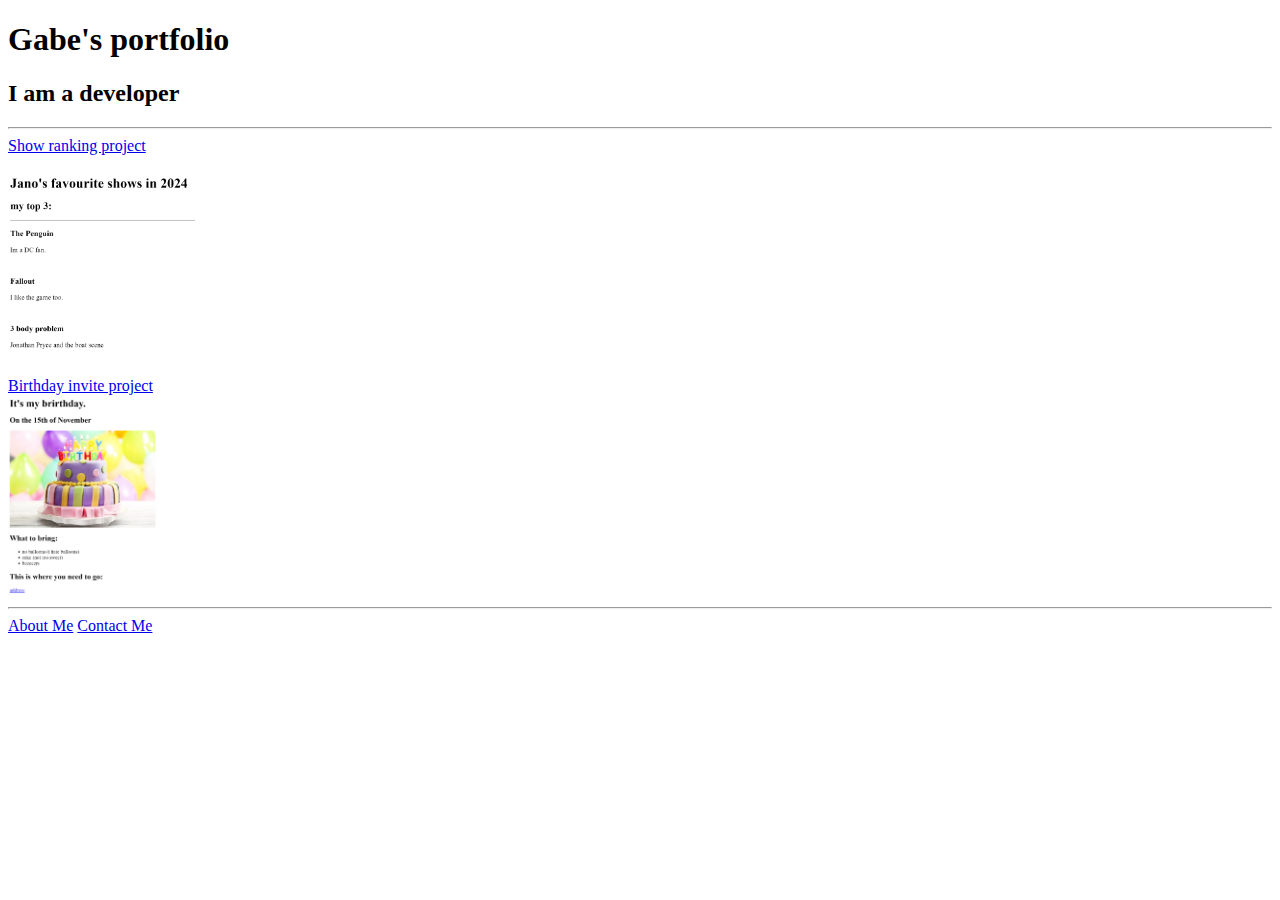
==== index.html @ 5a0d2cdc "Add files via upload" ====
<!-- TODO 1: Create the HTML Boilerplate -->
 <!DOCTYPE html>
 <html lang="en">
 <head>
    <meta charset="UTF-8">
    <meta name="viewport" content="width=device-width, initial-scale=1.0">
    <title>Gabe's page</title>
 </head>
 <body>
    <h1>Gabe's portfolio</h1>
    <h2>I am a developer</h2>
    <hr />
    <a href="./public/movie-ranking.html">Show ranking project</a>
    <br />
    <br />
    <img src="./assets/images/mr.png" height="200"/>
    <br />
    <a href="./public/birthday-invite.html">Birthday invite project</a>
    <br />
    <img src="./assets/images/bd.png" height="200"/>
    <hr />
    <a href="./public/about.html">About Me</a>
    <a href="./public/contact.html">Contact Me</a>
 </body>
 </html>
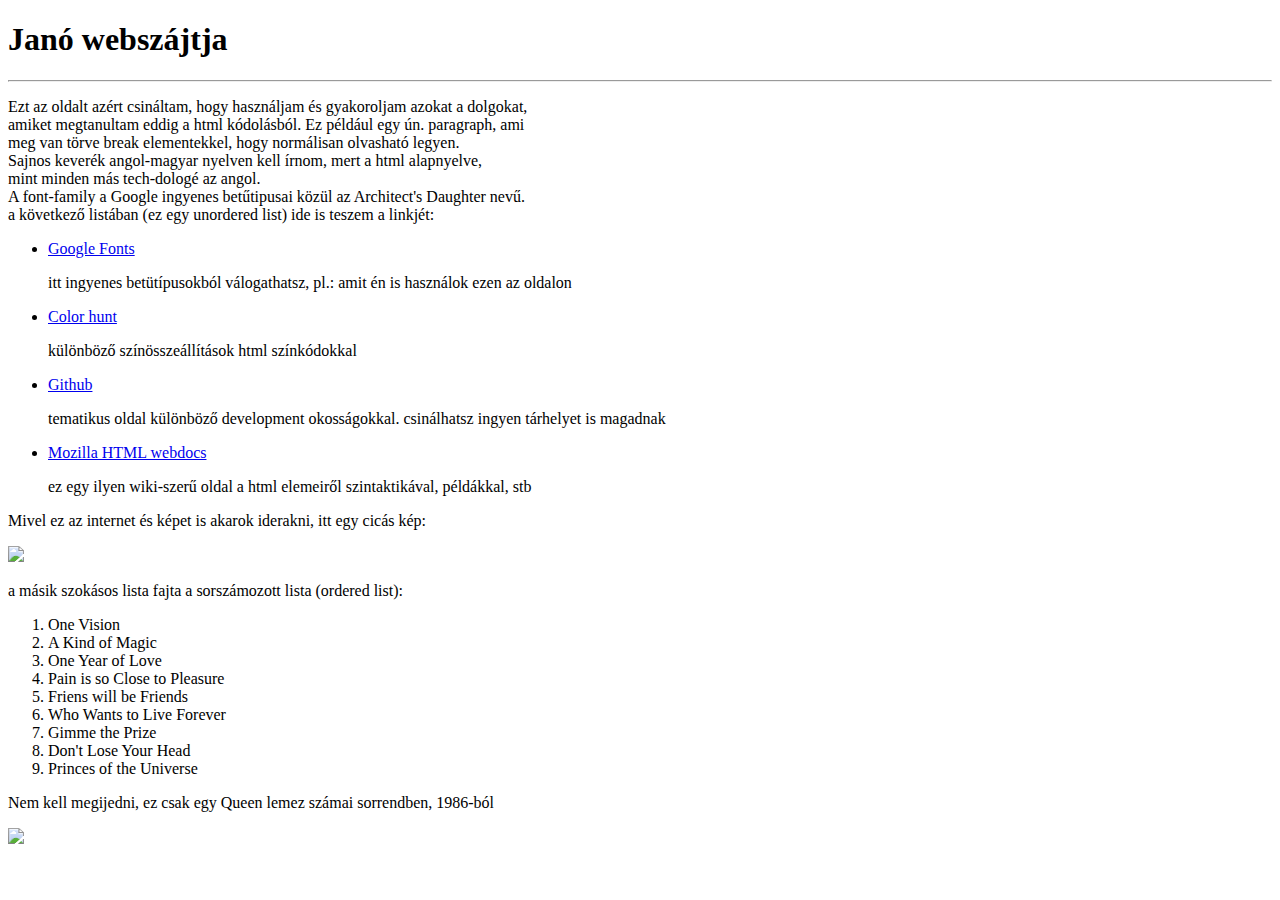
==== commit f26fd57d: "Add files via upload" ====
--- a/index.html
+++ b/index.html
@@ -1,25 +1,47 @@
-<!-- TODO 1: Create the HTML Boilerplate -->
- <!DOCTYPE html>
- <html lang="en">
- <head>
-    <meta charset="UTF-8">
-    <meta name="viewport" content="width=device-width, initial-scale=1.0">
-    <title>Gabe's page</title>
- </head>
- <body>
-    <h1>Gabe's portfolio</h1>
-    <h2>I am a developer</h2>
-    <hr />
-    <a href="./public/movie-ranking.html">Show ranking project</a>
-    <br />
-    <br />
-    <img src="./assets/images/mr.png" height="200"/>
-    <br />
-    <a href="./public/birthday-invite.html">Birthday invite project</a>
-    <br />
-    <img src="./assets/images/bd.png" height="200"/>
-    <hr />
-    <a href="./public/about.html">About Me</a>
-    <a href="./public/contact.html">Contact Me</a>
- </body>
- </html>+<!DOCTYPE html>
+<html lang="hun">
+<head>
+    <meta charset="UTF-8">
+    <meta name="viewport" content="width=device-width, initial-scale=1.0">
+    <title>Janó</title>
+<link rel="stylesheet" href="./style.css"/>
+<link rel="preconnect" href="https://fonts.googleapis.com">
+<link rel="preconnect" href="https://fonts.gstatic.com" crossorigin>
+<link href="https://fonts.googleapis.com/css2?family=Architects+Daughter&family=Libre+Baskerville:ital,wght@0,400;0,700;1,400&display=swap" rel="stylesheet">
+</head>
+<body  class="adr">
+<h1>Janó webszájtja</h1>
+<hr />
+<p>Ezt az oldalt azért csináltam, hogy használjam és gyakoroljam azokat a dolgokat,<br> amiket megtanultam eddig a html kódolásból. 
+Ez például egy ún. paragraph, ami<br>meg van törve break elementekkel, hogy normálisan olvasható legyen. 
+<br>Sajnos keverék angol-magyar nyelven kell írnom, mert a html alapnyelve,<br>mint minden
+más tech-dologé az angol.<br>A font-family a Google ingyenes betűtipusai közül az Architect's Daughter nevű.<br>a következő listában (ez egy unordered list) ide is teszem a linkjét: 
+</p>
+<ul>
+    <li><a class="link" href="https://fonts.google.com/">Google Fonts</a></li>
+    <p>itt ingyenes betütípusokból válogathatsz, pl.: amit én is használok ezen az oldalon</p>
+    <li><a class="link" href="https://colorhunt.co/">Color hunt</a></li>
+    <p>különböző színösszeállítások html színkódokkal</p>
+    <li><a class="link" href="https://github.com/">Github</a></li>
+    <p>tematikus oldal különböző development okosságokkal. csinálhatsz ingyen tárhelyet is magadnak</p>
+    <li><a class="link" href="https://developer.mozilla.org/en-US/docs/Web/HTML">Mozilla HTML webdocs</a></li>
+    <p>ez egy ilyen wiki-szerű oldal a html elemeiről szintaktikával, példákkal, stb</p>
+</ul>
+<p>Mivel ez az internet és képet is akarok iderakni, itt egy cicás kép:</p>
+<img src="./assets/szom_cic_n.jpg" />
+<p>a másik szokásos lista fajta a sorszámozott lista (ordered list):</p>
+<ol>
+    <li>One Vision</li>
+    <li>A Kind of Magic</li>
+    <li>One Year of Love</li>
+    <li>Pain is so Close to Pleasure</li>
+    <li>Friens will be Friends</li>
+    <li>Who Wants to Live Forever</li>
+    <li>Gimme the Prize</li>
+    <li>Don't Lose Your Head</li>
+    <li>Princes of the Universe</li>
+</ol>
+<p>Nem kell megijedni, ez csak egy Queen lemez számai sorrendben, 1986-ból</p>
+<img src="./assets/queen.png" />
+</body>
+</html>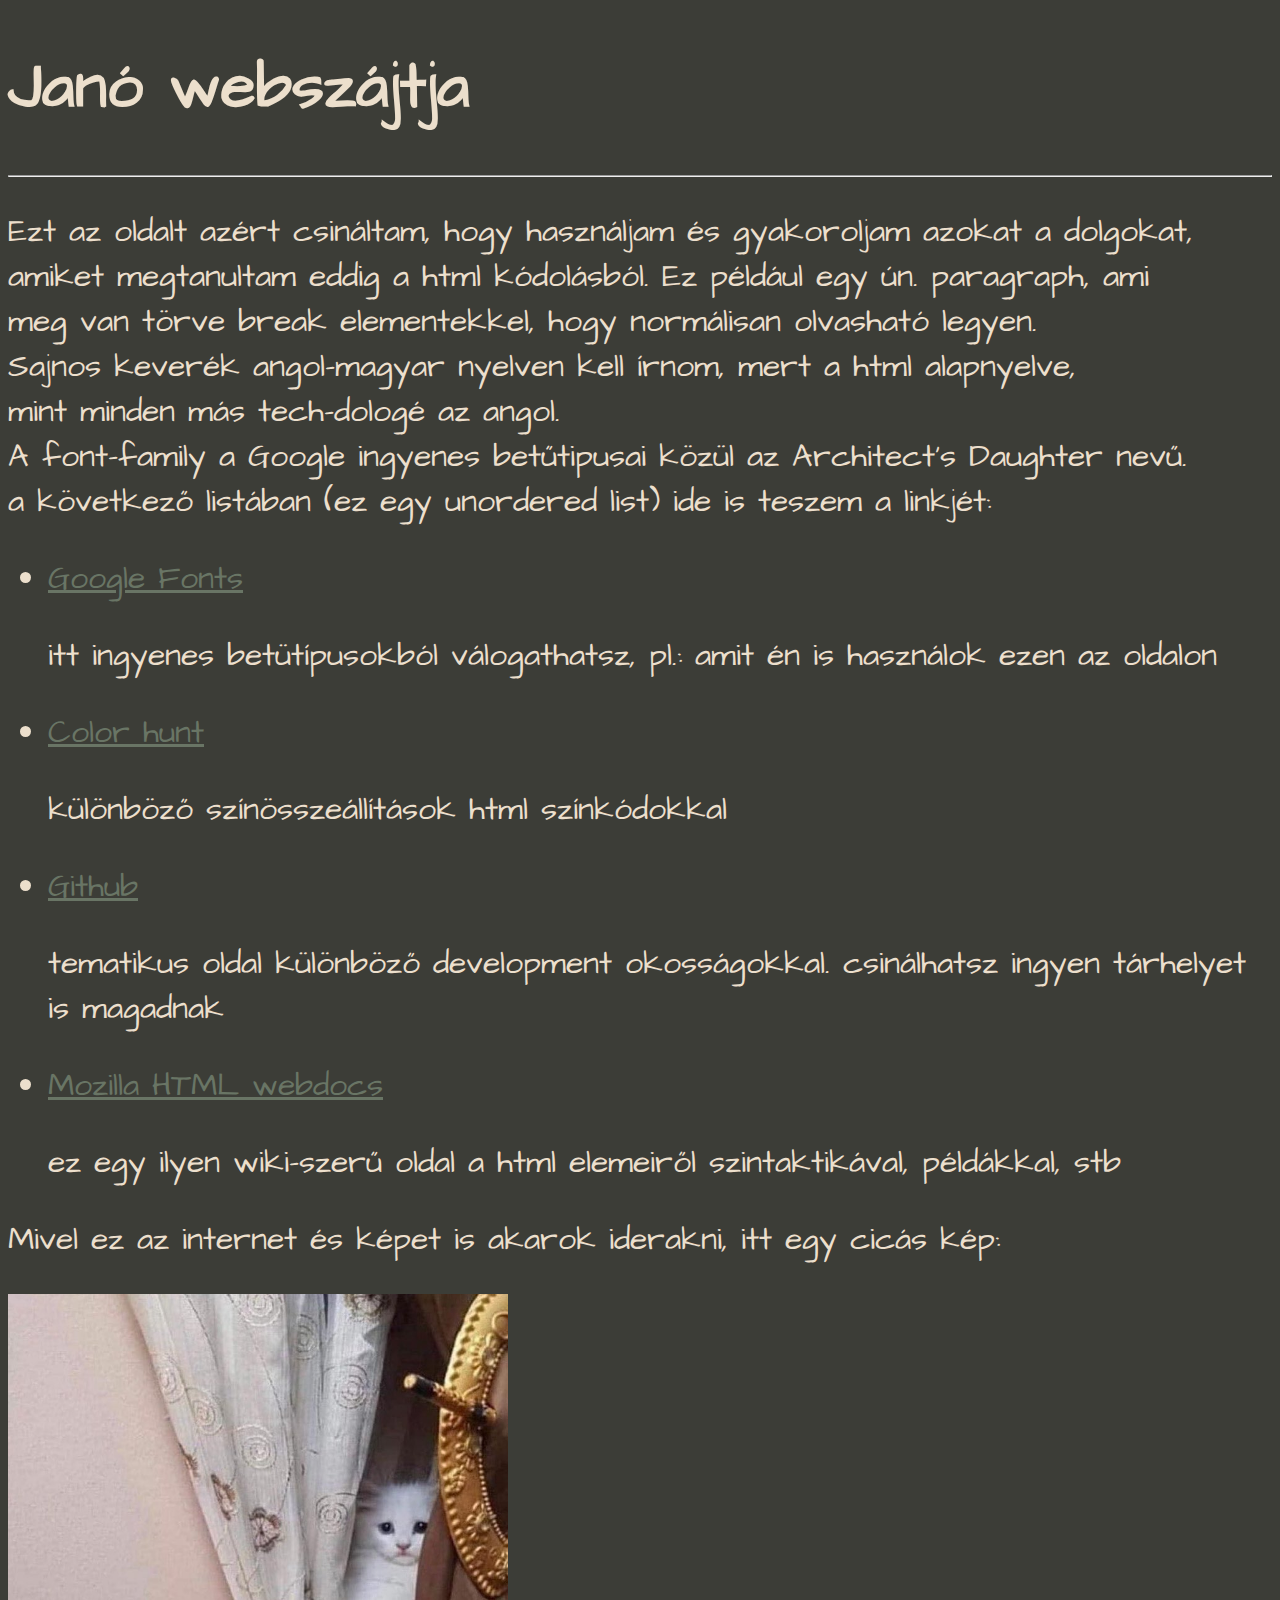
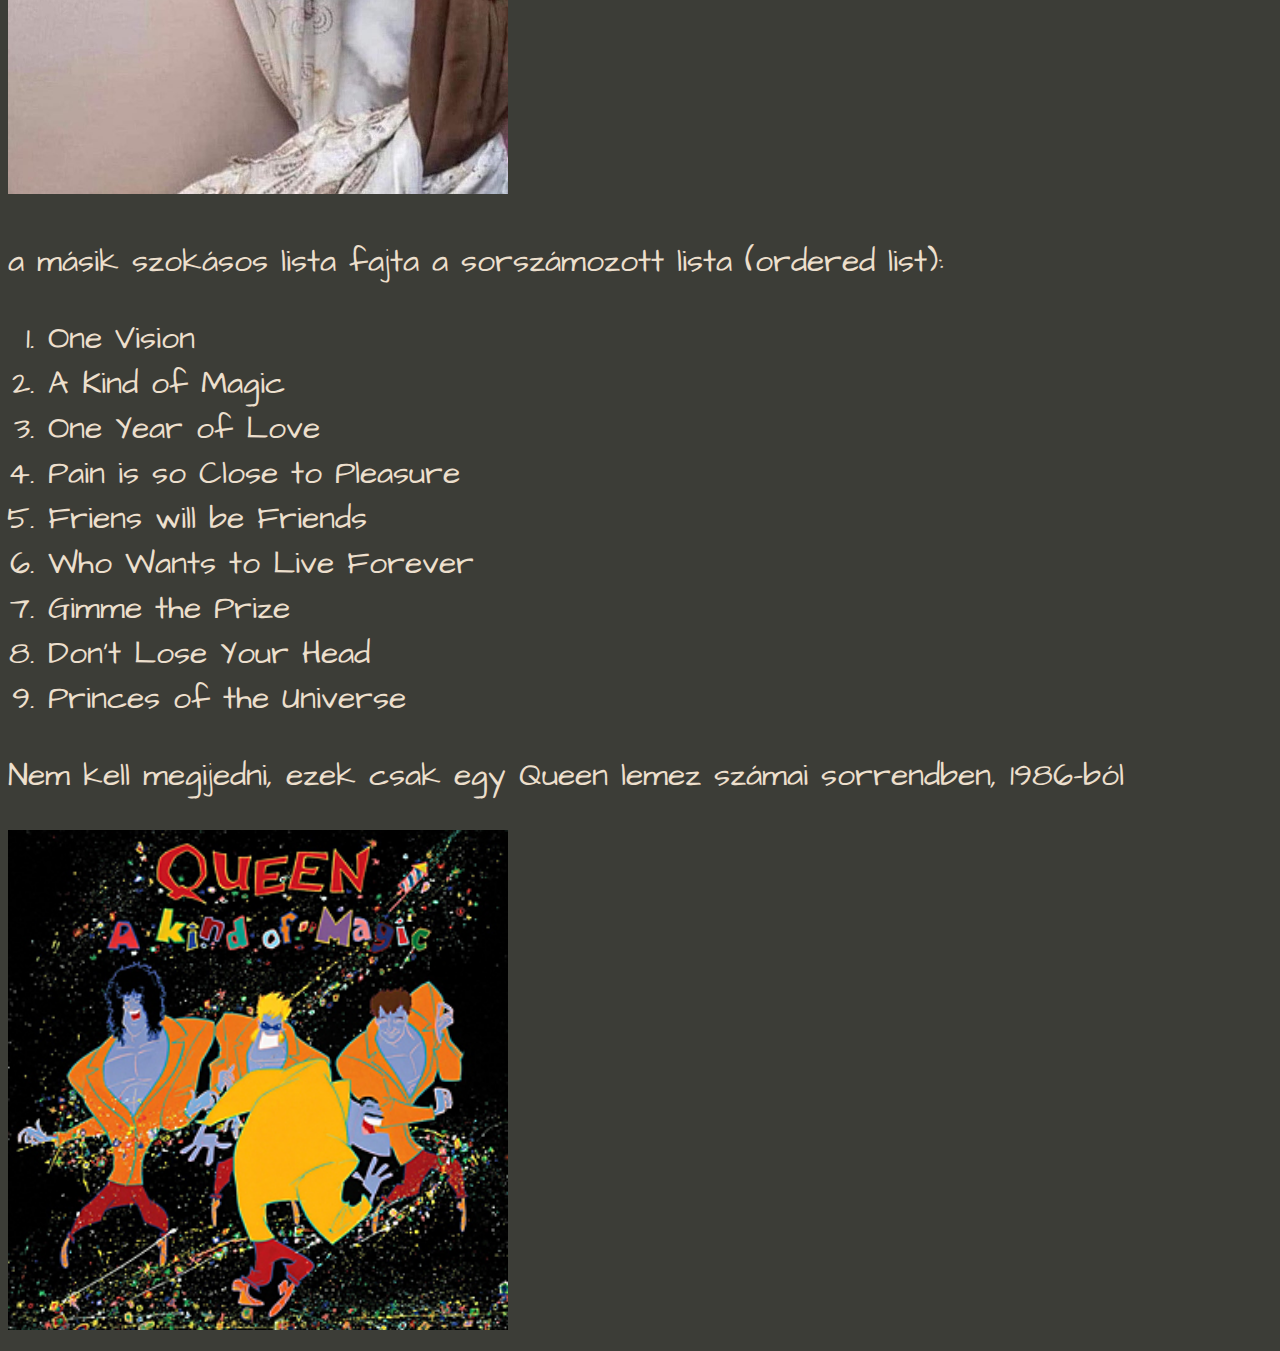
==== commit 33df0085: "Update index.html" ====
--- a/index.html
+++ b/index.html
@@ -41,7 +41,7 @@
     <li>Don't Lose Your Head</li>
     <li>Princes of the Universe</li>
 </ol>
-<p>Nem kell megijedni, ez csak egy Queen lemez számai sorrendben, 1986-ból</p>
+<p>Nem kell megijedni, ezek csak egy Queen lemez számai sorrendben, 1986-ból</p>
 <img src="./assets/queen.png" />
 </body>
-</html>+</html>
--- a/style.css
+++ b/style.css
@@ -0,0 +1,18 @@
+body {
+    background-color: #3C3D37;
+    color: #ECDFCC
+}
+.adr {
+    font-family: "Architects Daughter", serif;
+    font-weight: 400;
+    font-style: normal;
+    font-size: 2rem;
+  }
+.link {
+    color:#697565
+}
+img {
+    height: 500px;
+    width: 500px;
+}
+  
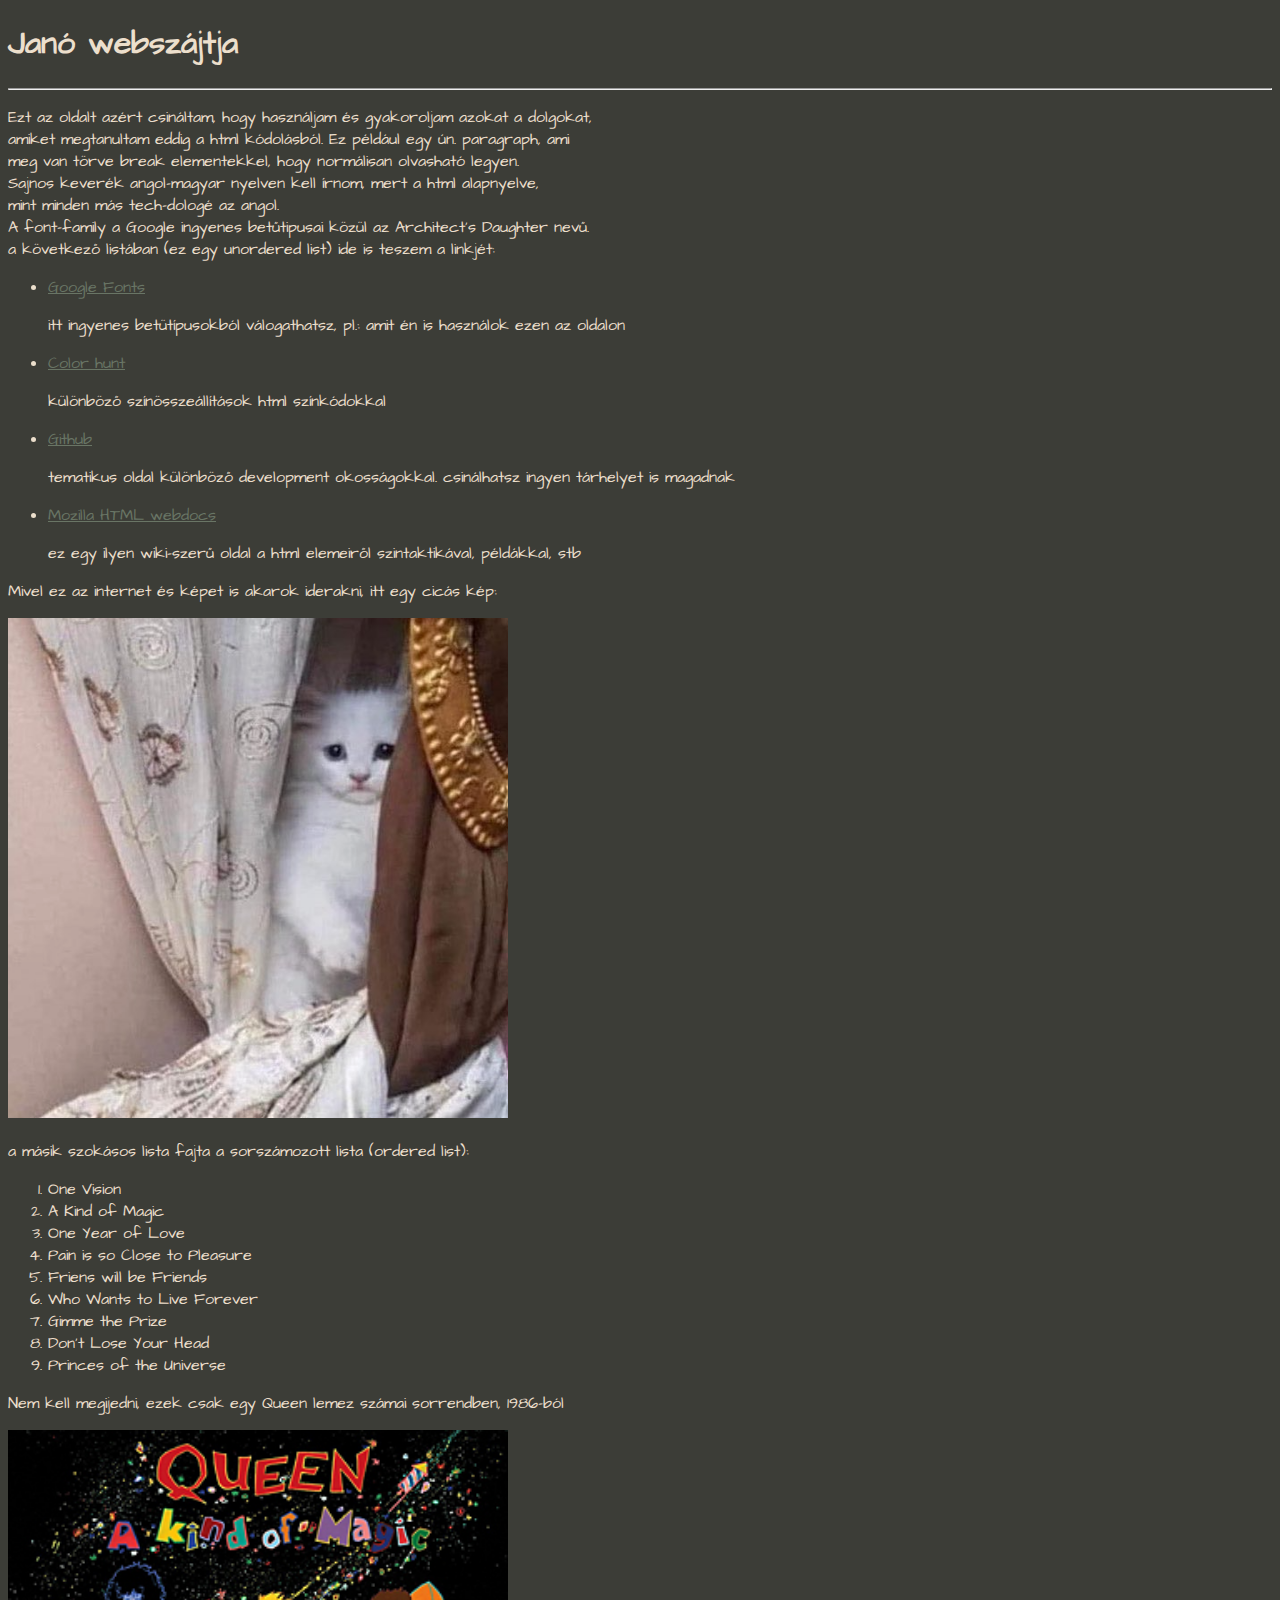
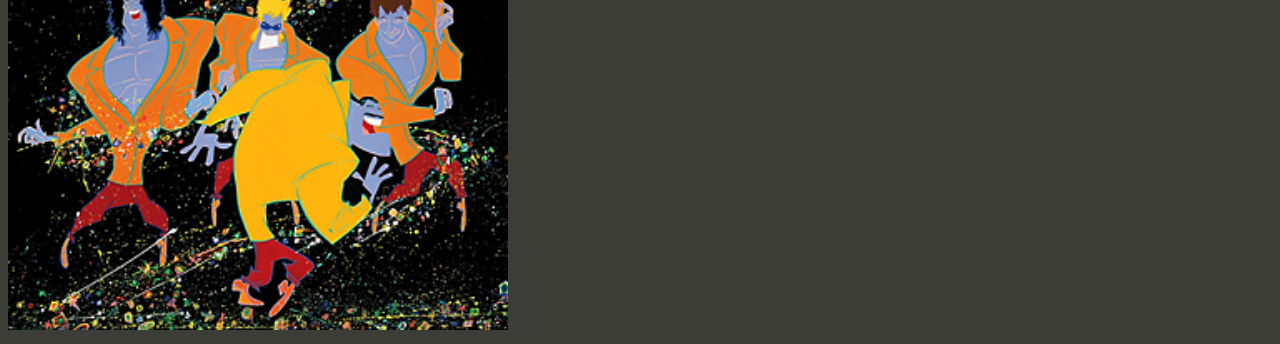
==== commit f15a1b54: "Update index.html" ====
--- a/index.html
+++ b/index.html
@@ -28,7 +28,7 @@
     <p>ez egy ilyen wiki-szerű oldal a html elemeiről szintaktikával, példákkal, stb</p>
 </ul>
 <p>Mivel ez az internet és képet is akarok iderakni, itt egy cicás kép:</p>
-<img src="./assets/szom_cic_n.jpg" />
+<img src="./assets/szomcic.png" />
 <p>a másik szokásos lista fajta a sorszámozott lista (ordered list):</p>
 <ol>
     <li>One Vision</li>
--- a/style.css
+++ b/style.css
@@ -6,7 +6,7 @@
     font-family: "Architects Daughter", serif;
     font-weight: 400;
     font-style: normal;
-    font-size: 2rem;
+    font-size: 1rem;
   }
 .link {
     color:#697565
